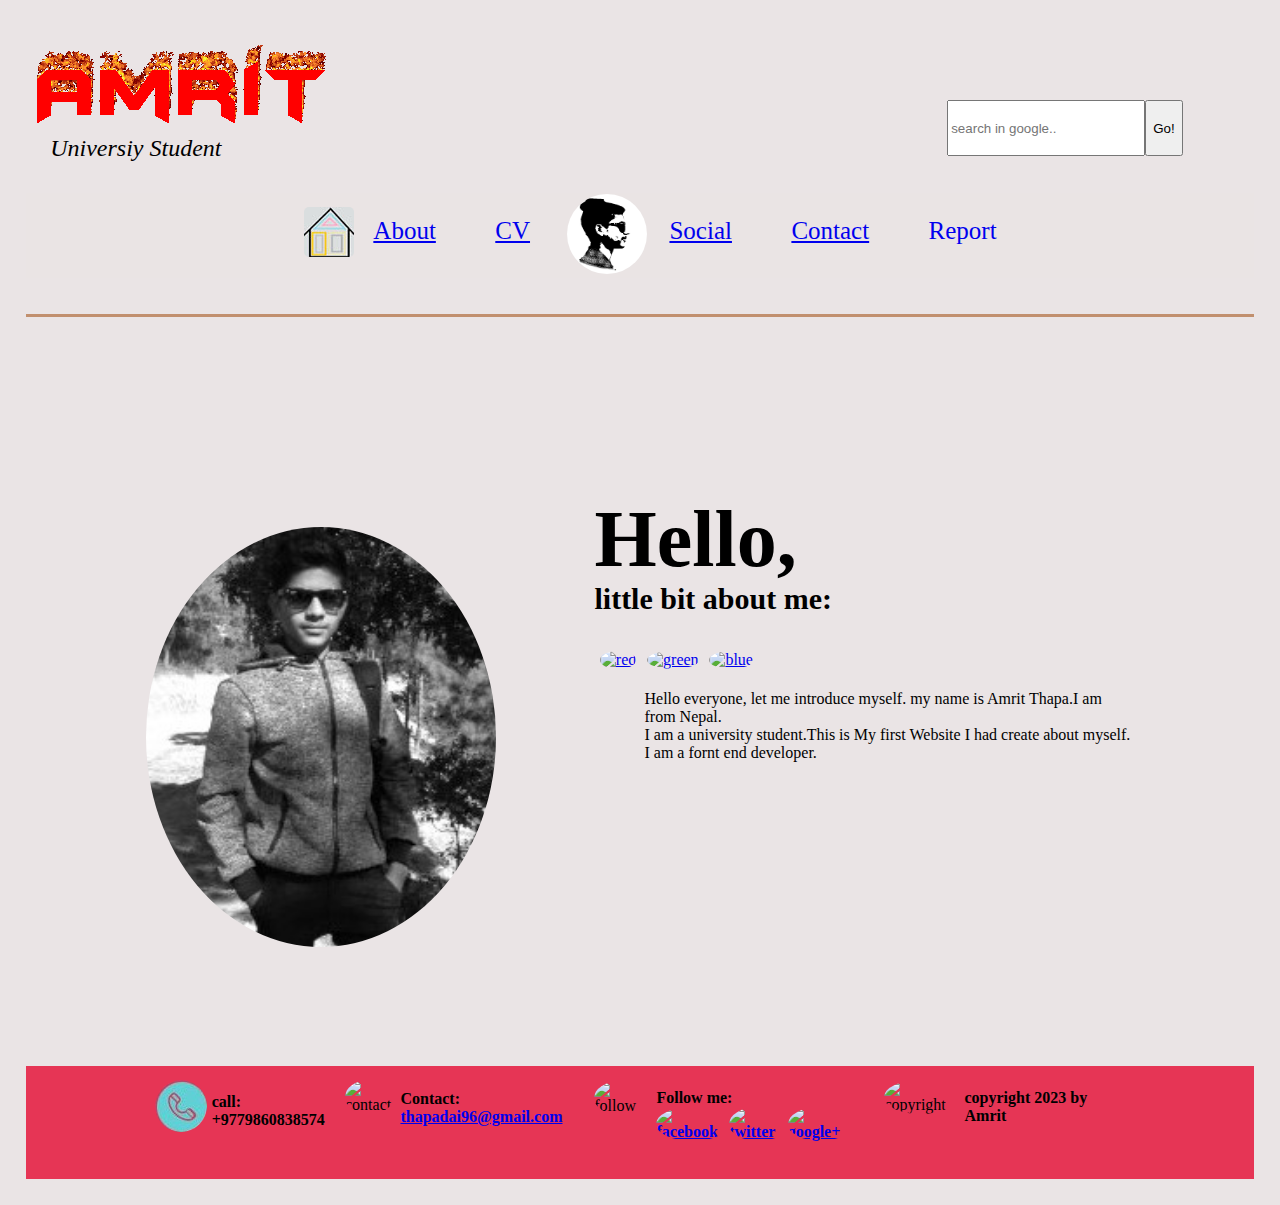
==== CSY1018/index.html @ 55e98de3 "Add files via upload" ====
<!DOCTYPE html>
<html>
<head>
	<link rel="icon" type="image/jpg" href="images/logo.jpg">
	<title>landing page</title>
	<link rel="Icon" href="/images/logo.jpg">
	<link rel="stylesheet" type="text/css" href="css/haha.css">
	<link rel="stylesheet" type="text/css" href="css/all.css">

	<meta name="viewport" content="width=device-width, initial-scale=1.0">

</head>
<body>
<img src="images/gift.gif" alt="logo" style="border-radius: 0;" class="rar"><br>
	<span><i>Universiy Student</i></span>
	<form method="get" action="http://google.com/search">
		<input id="text" type="text" name="q" placeholder="search in google.." value=""/>
		<input id="butt" type="submit" value="Go!"></form>
	</h1>

	<nav>
  <ul>
 <li class="hone"><a href="index.html"><u><img src="images/home1.jpg" alt="home"></u></a></li>
  <li><a href="about.html"><u>About</u></a></li>
  <li><a href="cv.html"><u>CV</u></a></li>
  <div class="logo">
  	<img src="images/logos.jpg" alt="logo">
  </div>
  <li><a href="social.html"><u>Social</u></a></li>
  <li><a href="contact.html"><u>Contact</u></a></li>
  <li><a href="report.html" target="_blank">Report</a>
</li>
</ul></nav>
<div class="line"></div>
<section>
	<div class="section1"><img src="images/img1.jpg" alt="my image"></div>
	<div class="section2">
		<h2><b>Hello,</b></h2>
		<h3><b>little bit about me:</b></h3>
		
		<div class="section3">
			<div class="section4"><a href="#"><img src="images/red.jpg" alt="red"></a></div>
			<div class="section4"><a href="#"><img src="images/green.jpg" alt="green"></a></div>
			<div class="section4"><a href="#"><img src="images/blue.jpg" alt="blue"></a></div>
		</div>	
		<p>Hello everyone, let me introduce myself.  my name is Amrit Thapa.I am from Nepal.<br>I am a university student.This is My first Website I had create about myself. I am a fornt end developer. </p>
</section>
<footer>
	<div class="foot1"><div class="footer1"><img src="images/phot.jpg" alt="phone"></div><div class="footer2"><h4>call:<br>+9779860838574</h4></div></div>
	<div class="foot1"><div class="footer1"><img src="images/envelop.jpg" alt="contact"></div><div class="footer2"><h4>Contact:<br><a href="mailto:thapadai96@gmail.com"> thapadai96@gmail.com</a></h4></div></div><div class="foot1">
	<div class="footer1"><img src="images/follow.jpg" alt="follow"></div><div class="footer2"><h4>Follow me:<br><div class="foot"><a href="https://www.facebook.com/thapadai.9860"> <img src="images/face.jpg" alt="facebook"></a><a href="https://twitter.com/AmritThapadai"><img src="images/twi.jpg" alt="twitter"></a><a href="https://plus.google.com/110823782996254973233"><img src="images/goo.jpg" alt="google+"></a></h4></div></div></div>
	<div class="foot1"><div class="footer1"><img src="images/copy.jpg" alt="copyright"></div><div class="footer2"><h4>copyright 2023 by Amrit
	</h4>
</div>
</div>
</footer>
</body>
</html>
---- CSY1018/css/haha.css ----
body{
	margin:1%;
	padding: 1%;
	background-color: #EAE4E5;
}
form{
margin:-5% 0% 3% 75%;
display: flex;

}
input[type=text]{
	width: 190px;
height: 50px;
}
h1{
	margin: 0 10%;

}

/*nav{background-color: transparent;}
nav ul {

justify-content:center;
display: flex;
}
nav ul li {
list-style:none;
margin-right: 5%;

}
.logo img{
	height: 80px;
	width: 80px;
	margin-left: -28%;
	margin-top: -25%;
}
nav ul li a {
display:block;
text-align:center;
font-size: 25px;
text-decoration:none; 
box-shadow: 5px 5px lightblue;
}
nav ul li a:hover{
	font-size: 30px;
	color: green;
	box-shadow: 5px 10px lightgreen;

}*/
.line{
	width:96%;

height: 20px;
border-bottom: 3px solid #C18F6E;
position: absolute;

}
section{
	margin: 150px 120px;
	display: flex;
}
.section1 img{
	height: 420px;
	width: 350px;
	border-radius: 50%;
	margin-bottom: -10%;
}

.section1 img:hover{
	opacity: 0.8;

}
.section1{
	margin-right: 10%;
	margin-top: 10%;
	}
.section2 h2{
	font-size: 80px;
}
.section2 h3{
	font-size: 30px;
	margin-top: -70px;}
	.section3{
		display: flex;

	}
	.section4{
		margin: 1%;
	}
	.section4 img{
		border-radius: 50%;
	}
	.section2 p{
		margin-left: 50px;
	}
	img{
		border-radius: 50%;
	}
	footer{
		background-color: #E63555;
		display: flex;
		height: 15%;
		width: 100%;
		justify-content:center;}
	.foot1{display: flex; margin: 1%;}
	.footer1{margin: 1% 1%;display: block;}
	.footer2{margin:-4% 2% 2% 2%; display: block;}
	.foot{display: flex;}
@media screen and (max-width: 768px){
	
    form{margin: 2% 0% 6% 0%; }
    input[type=text]{width: 130px;height: 40px;}
	.line{width: 96%;margin:1%;}
	section{flex-direction: column;margin:0% -2%; }
	.section1 img{width: 250px;height: 290px;margin:0% 10%;}
	.section3{flex-direction: column;margin: 0% 25%;}
	section p{flex-direction: row;}
	.section2 h2,.section2 h3{margin-left: 24%;}
     footer{flex-direction: column;height: 305px;}
     footer .foot1{margin-left: 20%}
     

}
/*@media screen and (min-width: 1800px){
	 footer{;height: 200px; margin-top: 5%;}
.section1 img{width: 490px;height: 490px;margin: -35% 50%;}
	}*/
---- CSY1018/css/all.css ----
nav{background-color: #EAE4E4}
nav ul {

justify-content:center;
display: flex;
}
nav ul li {
list-style:none;
margin-right: 5%;
margin-top: 2%;

}
span{
	font-size: 24px;
	margin-left: 2%;
}
.rare{
	display: flex;
	flex-direction: row;
}
.logo{

}
.logo img{
	height: 80px;
	width: 80px;
	margin-left: -28%;
	margin-top: 1%;
	border-radius: 50%;
}
nav ul li a {
display:block;
text-align:center;
font-size: 25px;
text-decoration:none; 
}
nav ul li a:hover{
	font-size: 30px;
	color: green;

}
nav ul li a u img{
	margin-top: -20%;
	margin-right: -160%;
	border-radius: 5px;
}
@media screen and (max-width: 768px){
	.rar{width: 50%;}
nav ul {flex-direction:column;}
.rare1, .rare{flex-direction: row;}
	nav ul li{width: 100%;}
	nav ul li a{font-size: 17px; margin-left: -50%;margin-top: 10%;}
	.hone{margin-top: 3%;}
	.logo img{margin-left: 13%; margin-top: 2%; width: 70px; height: 70px;}
	nav ul li a:hover{font-size: 15px;color: orange;}
	nav ul li a u img{width: 30px; height: 30px; margin-right: 1%;}
}
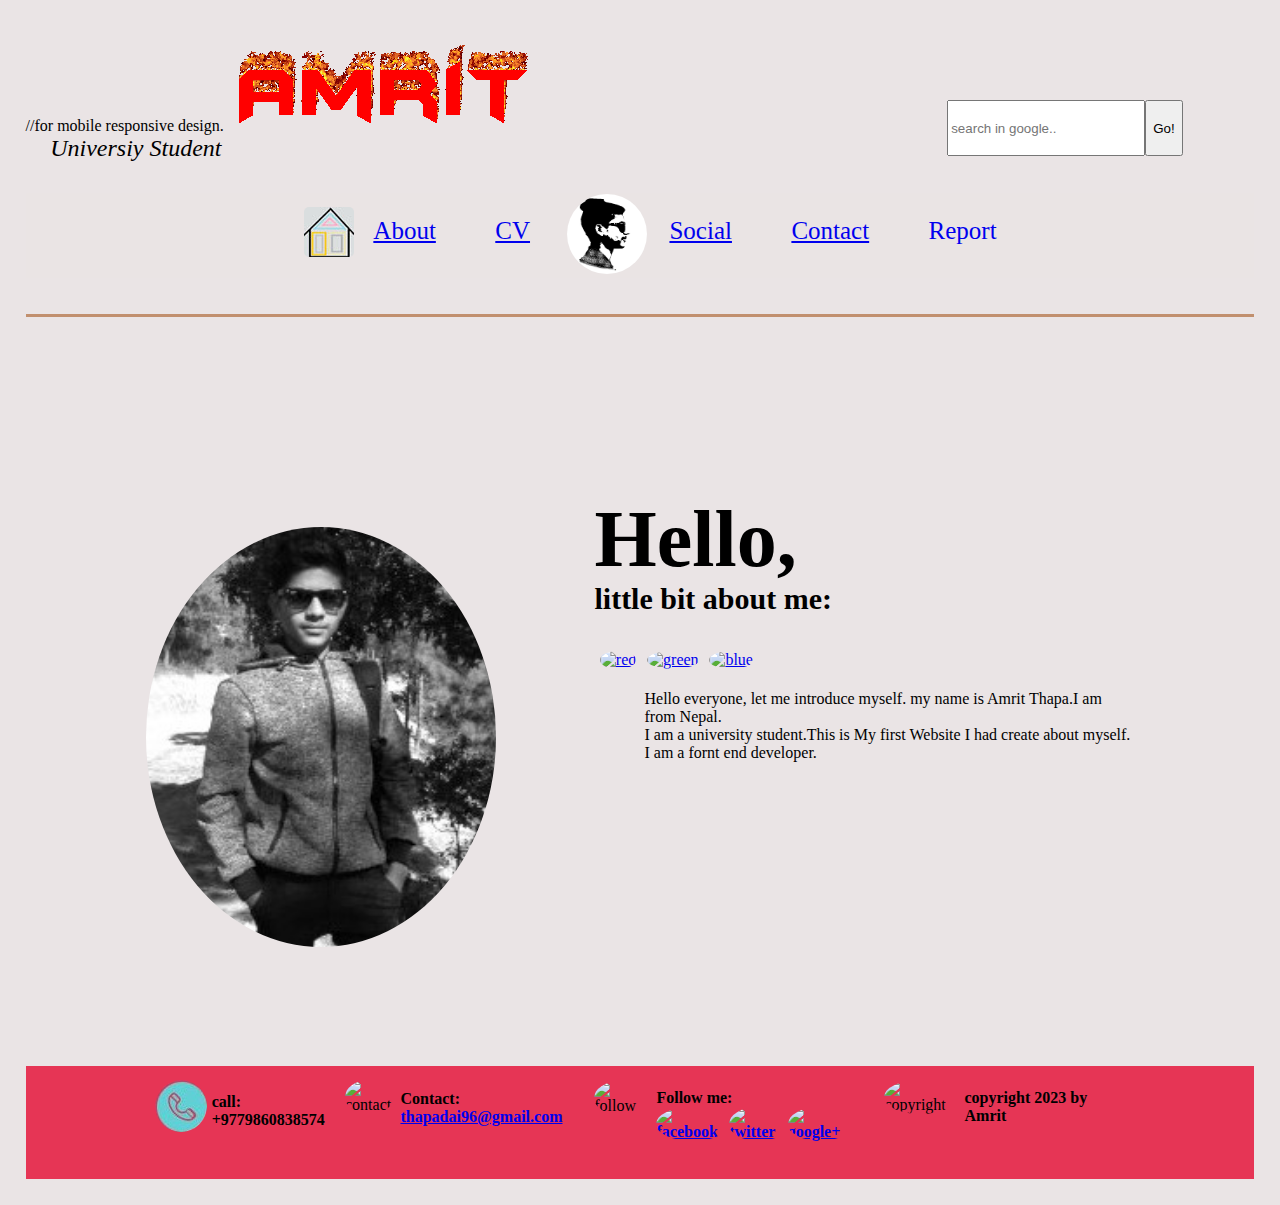
==== commit ac031910: "Update index.html" ====
--- a/CSY1018/index.html
+++ b/CSY1018/index.html
@@ -7,7 +7,7 @@
 	<link rel="stylesheet" type="text/css" href="css/haha.css">
 	<link rel="stylesheet" type="text/css" href="css/all.css">
 
-	<meta name="viewport" content="width=device-width, initial-scale=1.0">
+	<meta name="viewport" content="width=device-width, initial-scale=1.0"> //for mobile responsive design.
 
 </head>
 <body>
@@ -55,4 +55,4 @@
 </div>
 </footer>
 </body>
-</html>+</html>
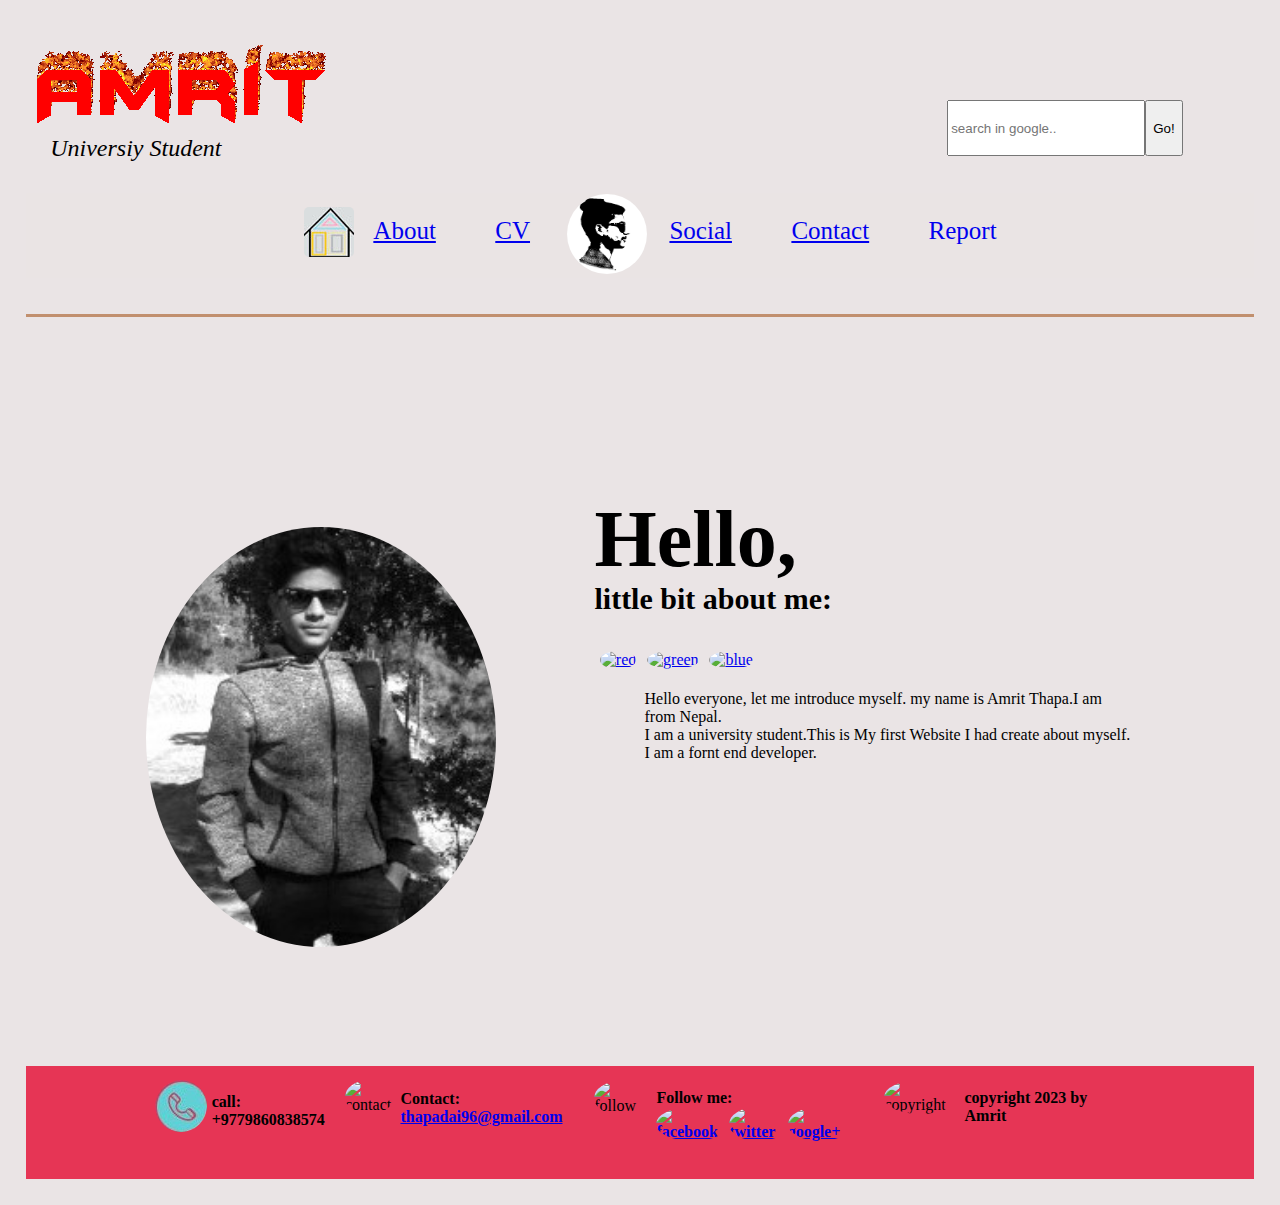
==== commit 95aae416: "Update index.html" ====
--- a/CSY1018/index.html
+++ b/CSY1018/index.html
@@ -7,7 +7,7 @@
 	<link rel="stylesheet" type="text/css" href="css/haha.css">
 	<link rel="stylesheet" type="text/css" href="css/all.css">
 
-	<meta name="viewport" content="width=device-width, initial-scale=1.0"> //for mobile responsive design.
+	<meta name="viewport" content="width=device-width, initial-scale=1.0"> <!--for mobile responsive design.-->
 
 </head>
 <body>
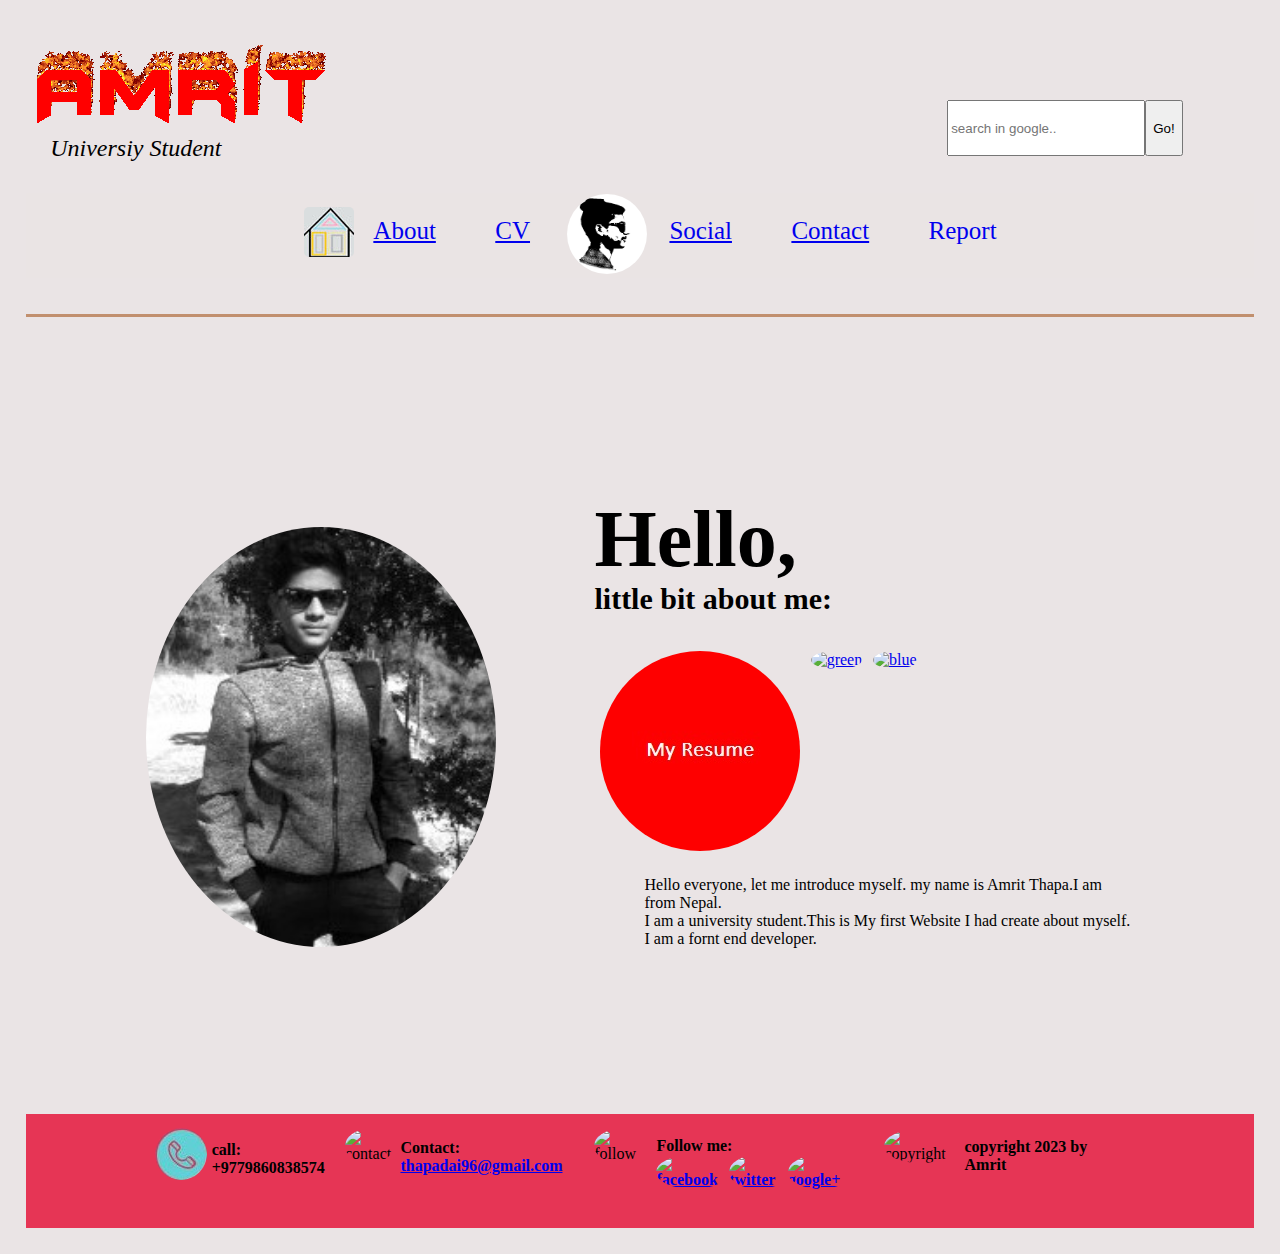
==== commit dd5291da: "Update index.html" ====
--- a/CSY1018/index.html
+++ b/CSY1018/index.html
@@ -39,7 +39,7 @@
 		<h3><b>little bit about me:</b></h3>
 		
 		<div class="section3">
-			<div class="section4"><a href="#"><img src="images/red.jpg" alt="red"></a></div>
+			<div class="section4"><a href="#"><img src="images/red.JPG" alt="red"></a></div>
 			<div class="section4"><a href="#"><img src="images/green.jpg" alt="green"></a></div>
 			<div class="section4"><a href="#"><img src="images/blue.jpg" alt="blue"></a></div>
 		</div>	
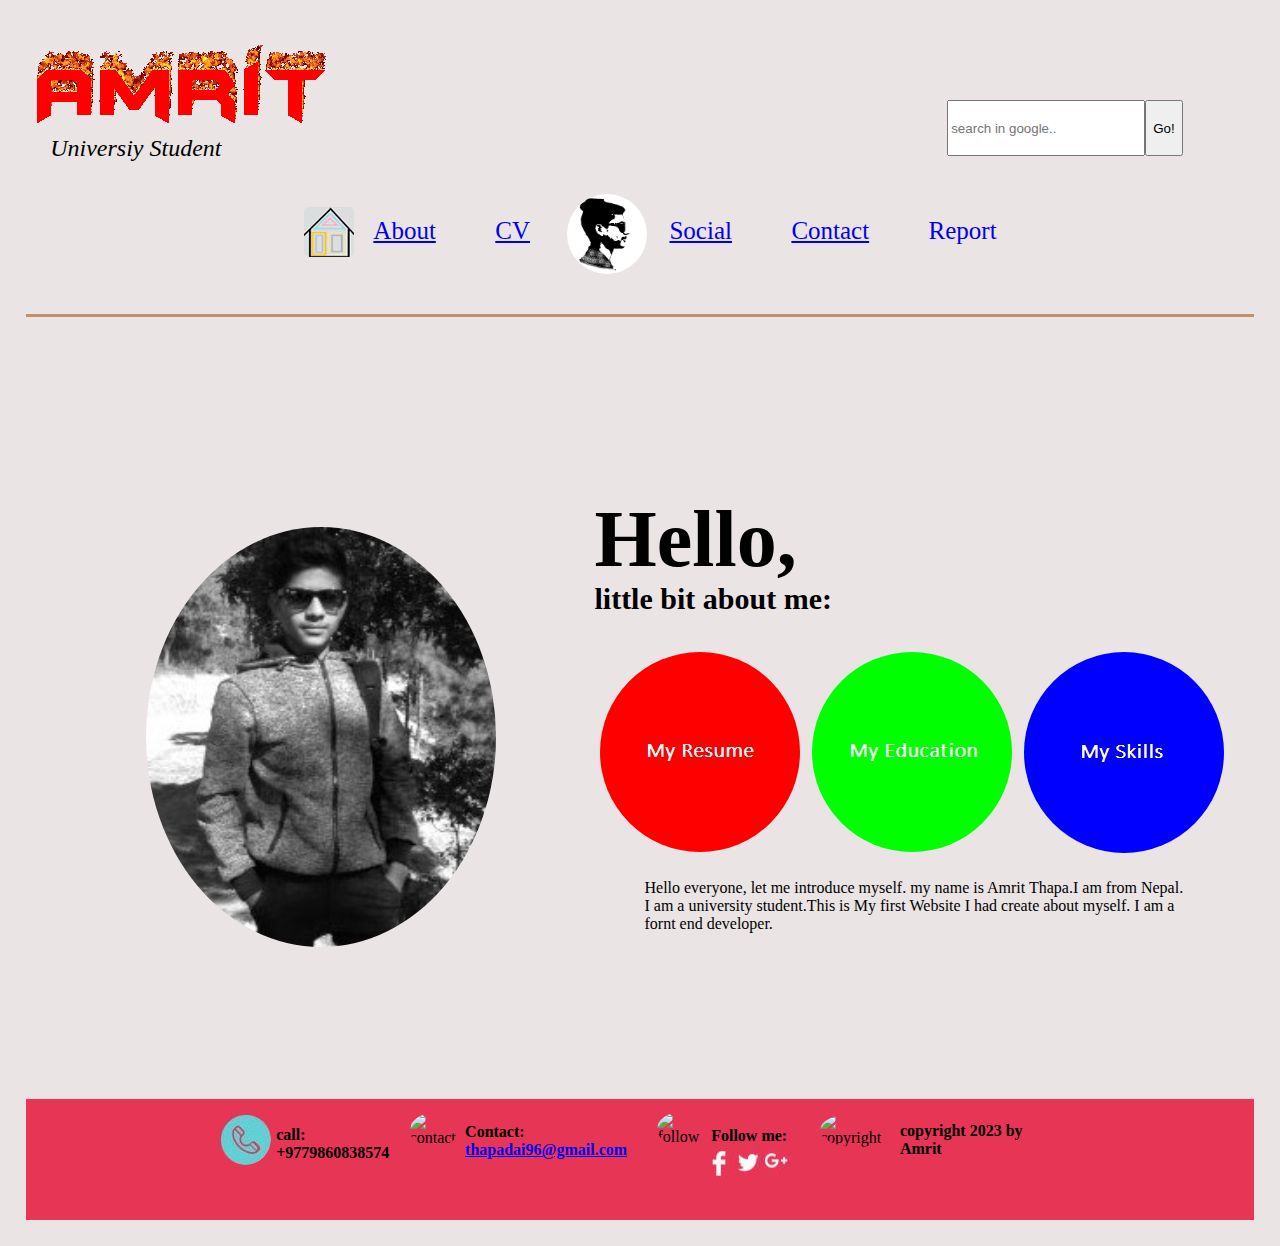
==== commit 580702f4: "Update index.html" ====
--- a/CSY1018/index.html
+++ b/CSY1018/index.html
@@ -40,15 +40,15 @@
 		
 		<div class="section3">
 			<div class="section4"><a href="#"><img src="images/red.JPG" alt="red"></a></div>
-			<div class="section4"><a href="#"><img src="images/green.jpg" alt="green"></a></div>
-			<div class="section4"><a href="#"><img src="images/blue.jpg" alt="blue"></a></div>
+			<div class="section4"><a href="#"><img src="images/green.JPG" alt="green"></a></div>
+			<div class="section4"><a href="#"><img src="images/blue.JPG" alt="blue"></a></div>
 		</div>	
 		<p>Hello everyone, let me introduce myself.  my name is Amrit Thapa.I am from Nepal.<br>I am a university student.This is My first Website I had create about myself. I am a fornt end developer. </p>
 </section>
 <footer>
 	<div class="foot1"><div class="footer1"><img src="images/phot.jpg" alt="phone"></div><div class="footer2"><h4>call:<br>+9779860838574</h4></div></div>
 	<div class="foot1"><div class="footer1"><img src="images/envelop.jpg" alt="contact"></div><div class="footer2"><h4>Contact:<br><a href="mailto:thapadai96@gmail.com"> thapadai96@gmail.com</a></h4></div></div><div class="foot1">
-	<div class="footer1"><img src="images/follow.jpg" alt="follow"></div><div class="footer2"><h4>Follow me:<br><div class="foot"><a href="https://www.facebook.com/thapadai.9860"> <img src="images/face.jpg" alt="facebook"></a><a href="https://twitter.com/AmritThapadai"><img src="images/twi.jpg" alt="twitter"></a><a href="https://plus.google.com/110823782996254973233"><img src="images/goo.jpg" alt="google+"></a></h4></div></div></div>
+	<div class="footer1"><img src="images/follow.jpg" alt="follow"></div><div class="footer2"><h4>Follow me:<br><div class="foot"><a href="https://www.facebook.com/thapadai.9860"> <img src="images/face.JPG" alt="facebook"></a><a href="https://twitter.com/AmritThapadai"><img src="images/twi.JPG" alt="twitter"></a><a href="https://plus.google.com/110823782996254973233"><img src="images/goo.JPG" alt="google+"></a></h4></div></div></div>
 	<div class="foot1"><div class="footer1"><img src="images/copy.jpg" alt="copyright"></div><div class="footer2"><h4>copyright 2023 by Amrit
 	</h4>
 </div>
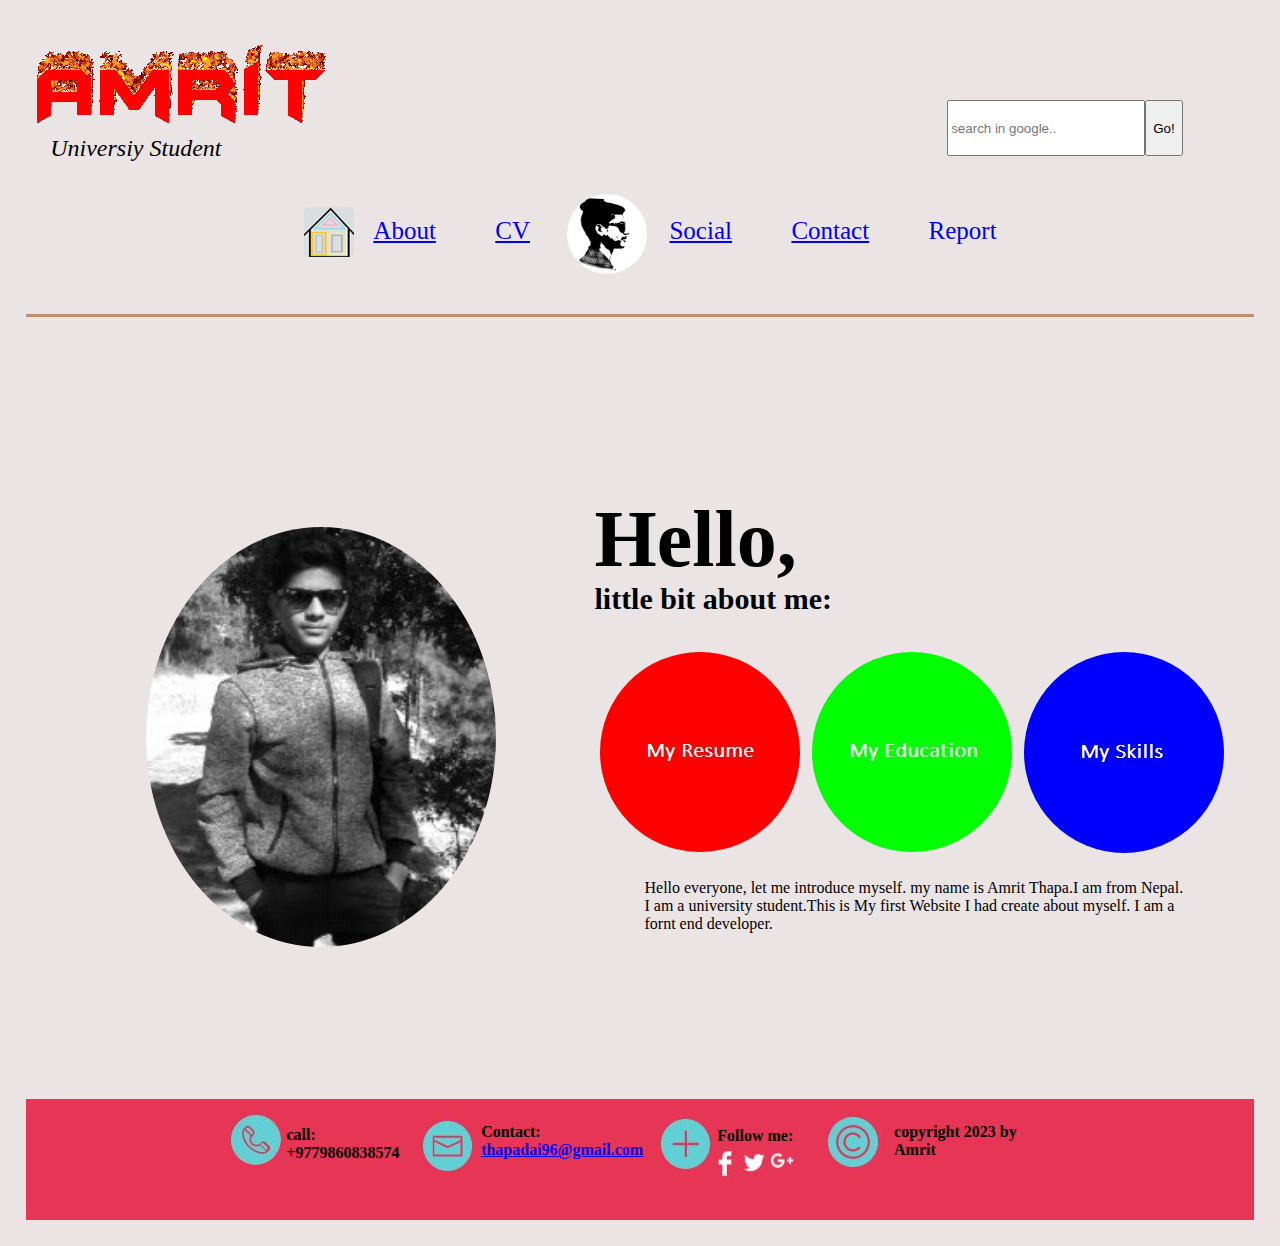
==== commit afadc14e: "Update index.html" ====
--- a/CSY1018/index.html
+++ b/CSY1018/index.html
@@ -47,9 +47,9 @@
 </section>
 <footer>
 	<div class="foot1"><div class="footer1"><img src="images/phot.jpg" alt="phone"></div><div class="footer2"><h4>call:<br>+9779860838574</h4></div></div>
-	<div class="foot1"><div class="footer1"><img src="images/envelop.jpg" alt="contact"></div><div class="footer2"><h4>Contact:<br><a href="mailto:thapadai96@gmail.com"> thapadai96@gmail.com</a></h4></div></div><div class="foot1">
-	<div class="footer1"><img src="images/follow.jpg" alt="follow"></div><div class="footer2"><h4>Follow me:<br><div class="foot"><a href="https://www.facebook.com/thapadai.9860"> <img src="images/face.JPG" alt="facebook"></a><a href="https://twitter.com/AmritThapadai"><img src="images/twi.JPG" alt="twitter"></a><a href="https://plus.google.com/110823782996254973233"><img src="images/goo.JPG" alt="google+"></a></h4></div></div></div>
-	<div class="foot1"><div class="footer1"><img src="images/copy.jpg" alt="copyright"></div><div class="footer2"><h4>copyright 2023 by Amrit
+	<div class="foot1"><div class="footer1"><img src="images/envelop.JPG" alt="contact"></div><div class="footer2"><h4>Contact:<br><a href="mailto:thapadai96@gmail.com"> thapadai96@gmail.com</a></h4></div></div><div class="foot1">
+	<div class="footer1"><img src="images/follow.JPG" alt="follow"></div><div class="footer2"><h4>Follow me:<br><div class="foot"><a href="https://www.facebook.com/thapadai.9860"> <img src="images/face.JPG" alt="facebook"></a><a href="https://twitter.com/AmritThapadai"><img src="images/twi.JPG" alt="twitter"></a><a href="https://plus.google.com/110823782996254973233"><img src="images/goo.JPG" alt="google+"></a></h4></div></div></div>
+	<div class="foot1"><div class="footer1"><img src="images/copy.JPG" alt="copyright"></div><div class="footer2"><h4>copyright 2023 by Amrit
 	</h4>
 </div>
 </div>
